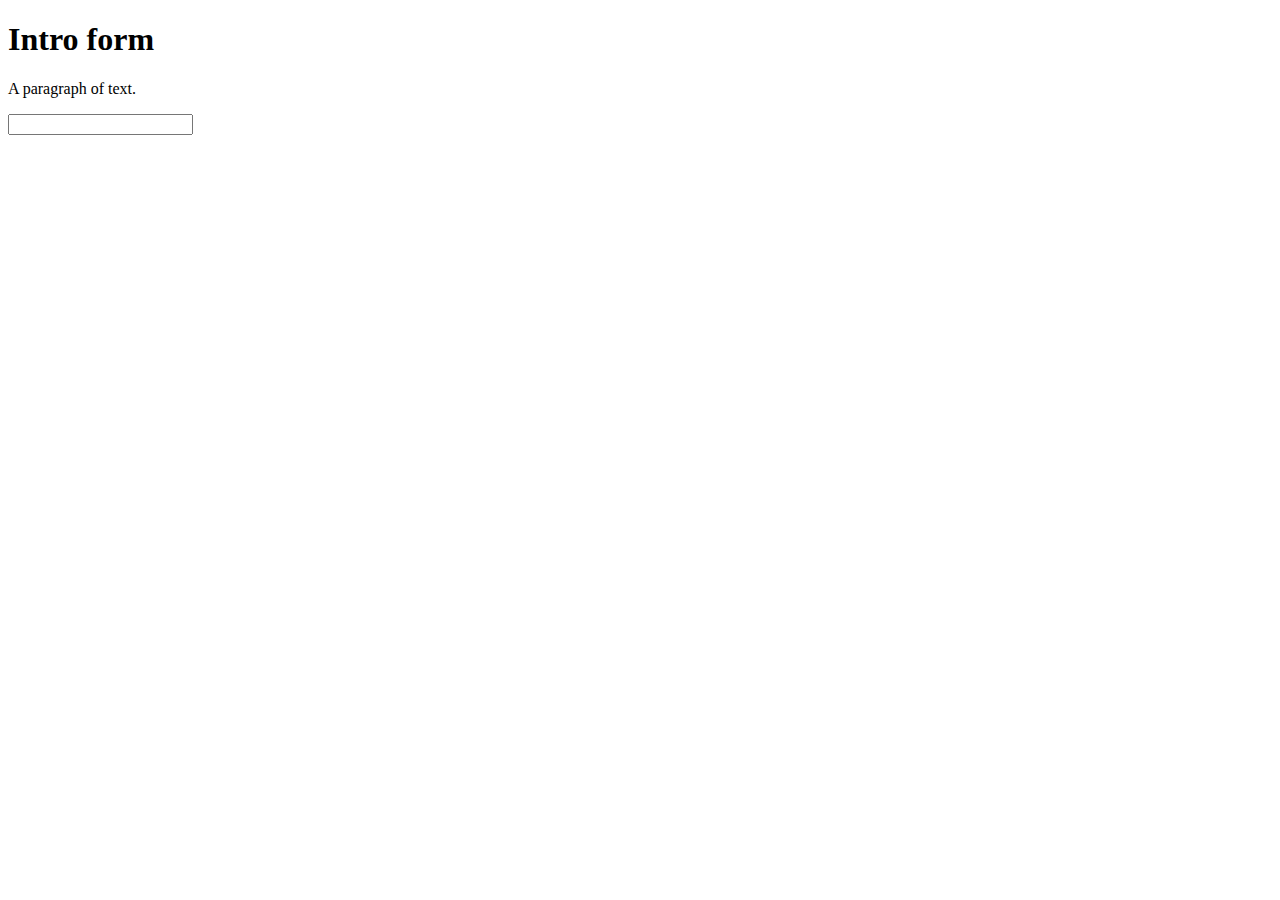
==== www/index.html @ 452e6580 "merged in initial version" ====
<!DOCTYPE HTML>
<html>
<head>
    <title>spq_easy prodcutions</title>
</head>
<body>
    <h1>Intro form</h1>
    <p>
    A paragraph of text.
    </p>
    <div>
        <form id="test-form" name="maven-test" action="">
            <input type="text" name="email" />
        </form>
    </div>
</body>
</html>
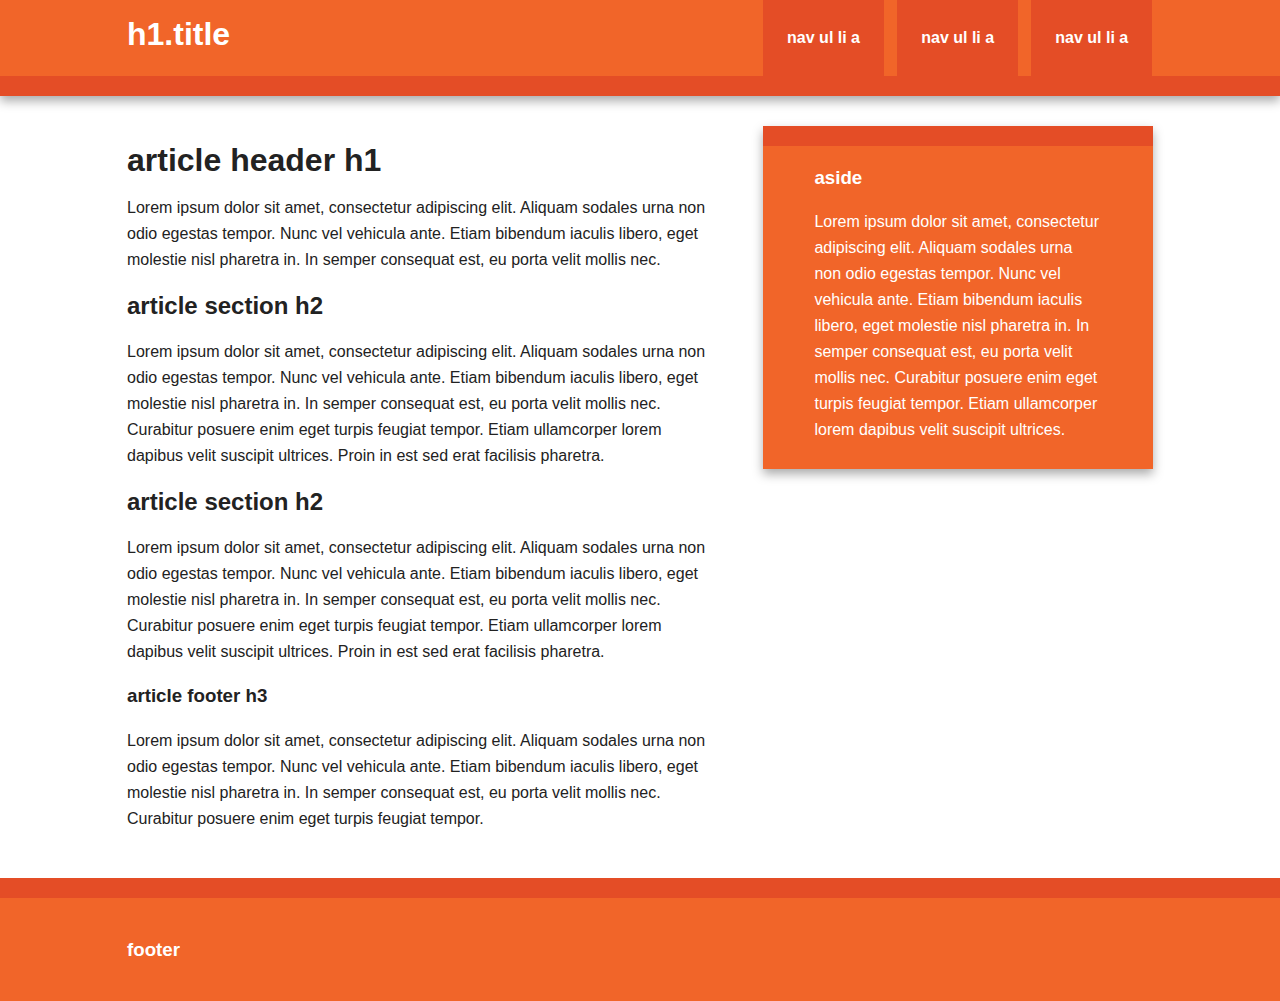
==== commit 885dc1ca: "Added bootstrap initializer files" ====
--- a/www/index.html
+++ b/www/index.html
@@ -1,17 +1,74 @@
-<!DOCTYPE HTML>
-<html>
-<head>
-    <title>spq_easy prodcutions</title>
-</head>
-<body>
-    <h1>Intro form</h1>
-    <p>
-    A paragraph of text.
-    </p>
-    <div>
-        <form id="test-form" name="maven-test" action="">
-            <input type="text" name="email" />
-        </form>
-    </div>
-</body>
+<!DOCTYPE html>
+<html class="no-js">
+    <head>
+        <meta charset="utf-8">
+        <meta http-equiv="X-UA-Compatible" content="IE=edge,chrome=1">
+        <title>SPQ-Easy Productions</title>
+        <meta name="description" content="First trial mobile app - Perl Maven Mobile course">
+        <meta name="viewport" content="width=device-width">
+
+        <link rel="stylesheet" href="css/normalize.min.css">
+        <link rel="stylesheet" href="css/main.css">
+
+        <script src="js/vendor/modernizr-2.6.2-respond-1.1.0.min.js"></script>
+    </head>
+    <body>
+        <!--[if lt IE 7]>
+            <p class="chromeframe">You are using an <strong>outdated</strong> browser. Please <a href="http://browsehappy.com/">upgrade your browser</a> or <a href="http://www.google.com/chromeframe/?redirect=true">activate Google Chrome Frame</a> to improve your experience.</p>
+        <![endif]-->
+
+        <div class="header-container">
+            <header class="wrapper clearfix">
+                <h1 class="title">h1.title</h1>
+                <nav>
+                    <ul>
+                        <li><a href="#">nav ul li a</a></li>
+                        <li><a href="#">nav ul li a</a></li>
+                        <li><a href="#">nav ul li a</a></li>
+                    </ul>
+                </nav>
+            </header>
+        </div>
+
+        <div class="main-container">
+            <div class="main wrapper clearfix">
+
+                <article>
+                    <header>
+                        <h1>article header h1</h1>
+                        <p>Lorem ipsum dolor sit amet, consectetur adipiscing elit. Aliquam sodales urna non odio egestas tempor. Nunc vel vehicula ante. Etiam bibendum iaculis libero, eget molestie nisl pharetra in. In semper consequat est, eu porta velit mollis nec.</p>
+                    </header>
+                    <section>
+                        <h2>article section h2</h2>
+                        <p>Lorem ipsum dolor sit amet, consectetur adipiscing elit. Aliquam sodales urna non odio egestas tempor. Nunc vel vehicula ante. Etiam bibendum iaculis libero, eget molestie nisl pharetra in. In semper consequat est, eu porta velit mollis nec. Curabitur posuere enim eget turpis feugiat tempor. Etiam ullamcorper lorem dapibus velit suscipit ultrices. Proin in est sed erat facilisis pharetra.</p>
+                    </section>
+                    <section>
+                        <h2>article section h2</h2>
+                        <p>Lorem ipsum dolor sit amet, consectetur adipiscing elit. Aliquam sodales urna non odio egestas tempor. Nunc vel vehicula ante. Etiam bibendum iaculis libero, eget molestie nisl pharetra in. In semper consequat est, eu porta velit mollis nec. Curabitur posuere enim eget turpis feugiat tempor. Etiam ullamcorper lorem dapibus velit suscipit ultrices. Proin in est sed erat facilisis pharetra.</p>
+                    </section>
+                    <footer>
+                        <h3>article footer h3</h3>
+                        <p>Lorem ipsum dolor sit amet, consectetur adipiscing elit. Aliquam sodales urna non odio egestas tempor. Nunc vel vehicula ante. Etiam bibendum iaculis libero, eget molestie nisl pharetra in. In semper consequat est, eu porta velit mollis nec. Curabitur posuere enim eget turpis feugiat tempor.</p>
+                    </footer>
+                </article>
+
+                <aside>
+                    <h3>aside</h3>
+                    <p>Lorem ipsum dolor sit amet, consectetur adipiscing elit. Aliquam sodales urna non odio egestas tempor. Nunc vel vehicula ante. Etiam bibendum iaculis libero, eget molestie nisl pharetra in. In semper consequat est, eu porta velit mollis nec. Curabitur posuere enim eget turpis feugiat tempor. Etiam ullamcorper lorem dapibus velit suscipit ultrices.</p>
+                </aside>
+
+            </div> <!-- #main -->
+        </div> <!-- #main-container -->
+
+        <div class="footer-container">
+            <footer class="wrapper">
+                <h3>footer</h3>
+            </footer>
+        </div>
+
+        <script src="//ajax.googleapis.com/ajax/libs/jquery/1.9.1/jquery.min.js"></script>
+        <script>window.jQuery || document.write('<script src="js/vendor/jquery-1.9.1.min.js"><\/script>')</script>
+
+        <script src="js/main.js"></script>
+    </body>
 </html>
--- a/www/css/main.css
+++ b/www/css/main.css
@@ -0,0 +1,397 @@
+/* ==========================================================================
+   HTML5 Boilerplate styles - h5bp.com (generated via initializr.com)
+   ========================================================================== */
+
+html,
+button,
+input,
+select,
+textarea {
+    color: #222;
+}
+
+body {
+    font-size: 1em;
+    line-height: 1.4;
+}
+
+::-moz-selection {
+    background: #b3d4fc;
+    text-shadow: none;
+}
+
+::selection {
+    background: #b3d4fc;
+    text-shadow: none;
+}
+
+hr {
+    display: block;
+    height: 1px;
+    border: 0;
+    border-top: 1px solid #ccc;
+    margin: 1em 0;
+    padding: 0;
+}
+
+img {
+    vertical-align: middle;
+}
+
+fieldset {
+    border: 0;
+    margin: 0;
+    padding: 0;
+}
+
+textarea {
+    resize: vertical;
+}
+
+.chromeframe {
+    margin: 0.2em 0;
+    background: #ccc;
+    color: #000;
+    padding: 0.2em 0;
+}
+
+
+/* ===== Initializr Styles ==================================================
+   Author: Jonathan Verrecchia - verekia.com/initializr/responsive-template
+   ========================================================================== */
+
+body {
+    font: 16px/26px Helvetica, Helvetica Neue, Arial;
+}
+
+.wrapper {
+    width: 90%;
+    margin: 0 5%;
+}
+
+/* ===================
+    ALL: Orange Theme
+   =================== */
+
+.header-container {
+    border-bottom: 20px solid #e44d26;
+}
+
+.footer-container,
+.main aside {
+    border-top: 20px solid #e44d26;
+}
+
+.header-container,
+.footer-container,
+.main aside {
+    background: #f16529;
+}
+
+.title {
+    color: white;
+}
+
+/* ==============
+    MOBILE: Menu
+   ============== */
+
+nav ul {
+    margin: 0;
+    padding: 0;
+}
+
+nav a {
+    display: block;
+    margin-bottom: 10px;
+    padding: 15px 0;
+
+    text-align: center;
+    text-decoration: none;
+    font-weight: bold;
+
+    color: white;
+    background: #e44d26;
+}
+
+nav a:hover,
+nav a:visited {
+    color: white;
+}
+
+nav a:hover {
+    text-decoration: underline;
+}
+
+/* ==============
+    MOBILE: Main
+   ============== */
+
+.main {
+    padding: 30px 0;
+}
+
+.main article h1 {
+    font-size: 2em;
+}
+
+.main aside {
+    color: white;
+    padding: 0px 5% 10px;
+}
+
+.footer-container footer {
+    color: white;
+    padding: 20px 0;
+}
+
+/* ===============
+    ALL: IE Fixes
+   =============== */
+
+.ie7 .title {
+    padding-top: 20px;
+}
+
+/* ==========================================================================
+   Author's custom styles
+   ========================================================================== */
+
+
+
+
+
+
+
+
+
+
+
+
+
+
+
+/* ==========================================================================
+   Media Queries
+   ========================================================================== */
+
+@media only screen and (min-width: 480px) {
+
+/* ====================
+    INTERMEDIATE: Menu
+   ==================== */
+
+    nav a {
+        float: left;
+        width: 27%;
+        margin: 0 1.7%;
+        padding: 25px 2%;
+        margin-bottom: 0;
+    }
+
+    nav li:first-child a {
+        margin-left: 0;
+    }
+
+    nav li:last-child a {
+        margin-right: 0;
+    }
+
+/* ========================
+    INTERMEDIATE: IE Fixes
+   ======================== */
+
+    nav ul li {
+        display: inline;
+    }
+
+    .oldie nav a {
+        margin: 0 0.7%;
+    }
+}
+
+@media only screen and (min-width: 768px) {
+
+/* ====================
+    WIDE: CSS3 Effects
+   ==================== */
+
+    .header-container,
+    .main aside {
+        -webkit-box-shadow: 0 5px 10px #aaa;
+           -moz-box-shadow: 0 5px 10px #aaa;
+                box-shadow: 0 5px 10px #aaa;
+    }
+
+/* ============
+    WIDE: Menu
+   ============ */
+
+    .title {
+        float: left;
+    }
+
+    nav {
+        float: right;
+        width: 38%;
+    }
+
+/* ============
+    WIDE: Main
+   ============ */
+
+    .main article {
+        float: left;
+        width: 57%;
+    }
+
+    .main aside {
+        float: right;
+        width: 28%;
+    }
+}
+
+@media only screen and (min-width: 1140px) {
+
+/* ===============
+    Maximal Width
+   =============== */
+
+    .wrapper {
+        width: 1026px; /* 1140px - 10% for margins */
+        margin: 0 auto;
+    }
+}
+
+/* ==========================================================================
+   Helper classes
+   ========================================================================== */
+
+.ir {
+    background-color: transparent;
+    border: 0;
+    overflow: hidden;
+    *text-indent: -9999px;
+}
+
+.ir:before {
+    content: "";
+    display: block;
+    width: 0;
+    height: 150%;
+}
+
+.hidden {
+    display: none !important;
+    visibility: hidden;
+}
+
+.visuallyhidden {
+    border: 0;
+    clip: rect(0 0 0 0);
+    height: 1px;
+    margin: -1px;
+    overflow: hidden;
+    padding: 0;
+    position: absolute;
+    width: 1px;
+}
+
+.visuallyhidden.focusable:active,
+.visuallyhidden.focusable:focus {
+    clip: auto;
+    height: auto;
+    margin: 0;
+    overflow: visible;
+    position: static;
+    width: auto;
+}
+
+.invisible {
+    visibility: hidden;
+}
+
+.clearfix:before,
+.clearfix:after {
+    content: " ";
+    display: table;
+}
+
+.clearfix:after {
+    clear: both;
+}
+
+.clearfix {
+    *zoom: 1;
+}
+
+/* ==========================================================================
+   Print styles
+   ========================================================================== */
+
+@media print {
+    * {
+        background: transparent !important;
+        color: #000 !important; /* Black prints faster: h5bp.com/s */
+        box-shadow: none !important;
+        text-shadow: none !important;
+    }
+
+    a,
+    a:visited {
+        text-decoration: underline;
+    }
+
+    a[href]:after {
+        content: " (" attr(href) ")";
+    }
+
+    abbr[title]:after {
+        content: " (" attr(title) ")";
+    }
+
+    /*
+     * Don't show links for images, or javascript/internal links
+     */
+
+    .ir a:after,
+    a[href^="javascript:"]:after,
+    a[href^="#"]:after {
+        content: "";
+    }
+
+    pre,
+    blockquote {
+        border: 1px solid #999;
+        page-break-inside: avoid;
+    }
+
+    thead {
+        display: table-header-group; /* h5bp.com/t */
+    }
+
+    tr,
+    img {
+        page-break-inside: avoid;
+    }
+
+    img {
+        max-width: 100% !important;
+    }
+
+    @page {
+        margin: 0.5cm;
+    }
+
+    p,
+    h2,
+    h3 {
+        orphans: 3;
+        widows: 3;
+    }
+
+    h2,
+    h3 {
+        page-break-after: avoid;
+    }
+}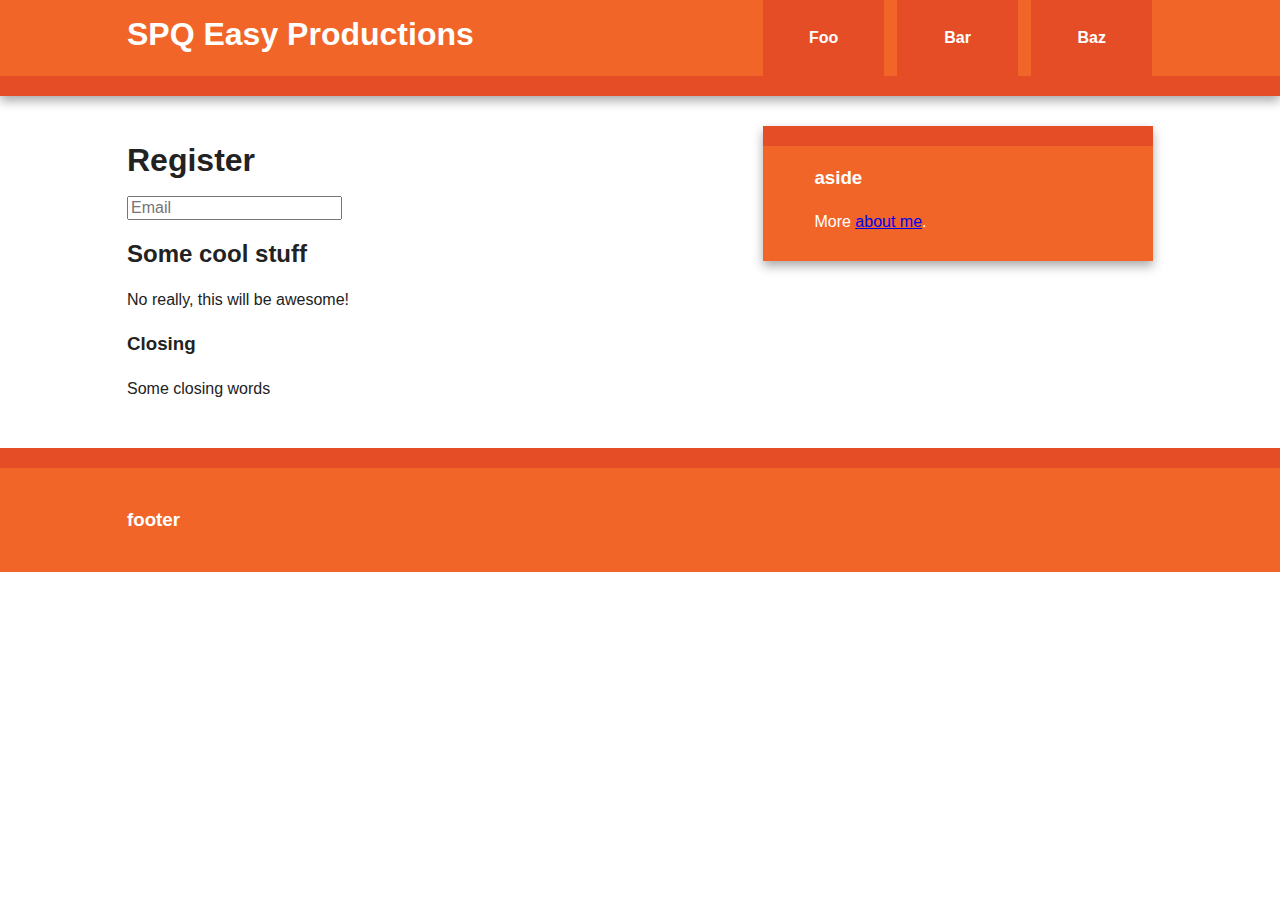
==== commit 623f877a: "Added an email field and updating some of the default content" ====
--- a/www/index.html
+++ b/www/index.html
@@ -1,74 +1,72 @@
 <!DOCTYPE html>
 <html class="no-js">
-    <head>
-        <meta charset="utf-8">
-        <meta http-equiv="X-UA-Compatible" content="IE=edge,chrome=1">
-        <title>SPQ-Easy Productions</title>
-        <meta name="description" content="First trial mobile app - Perl Maven Mobile course">
-        <meta name="viewport" content="width=device-width">
+<head>
+  <meta charset="utf-8">
+  <meta http-equiv="X-UA-Compatible" content="IE=edge,chrome=1">
+  <title>SPQ-Easy Productions</title>
+  <meta name="description" content="First trial mobile app - Perl Maven Mobile course">
+  <meta name="viewport" content="width=device-width">
 
-        <link rel="stylesheet" href="css/normalize.min.css">
-        <link rel="stylesheet" href="css/main.css">
+  <link rel="stylesheet" href="css/normalize.min.css">
+  <link rel="stylesheet" href="css/main.css">
 
-        <script src="js/vendor/modernizr-2.6.2-respond-1.1.0.min.js"></script>
-    </head>
-    <body>
-        <!--[if lt IE 7]>
-            <p class="chromeframe">You are using an <strong>outdated</strong> browser. Please <a href="http://browsehappy.com/">upgrade your browser</a> or <a href="http://www.google.com/chromeframe/?redirect=true">activate Google Chrome Frame</a> to improve your experience.</p>
-        <![endif]-->
+  <script src="js/vendor/modernizr-2.6.2-respond-1.1.0.min.js"></script>
+</head>
+<body>
+  <!--[if lt IE 7]>
+    <p class="chromeframe">You are using an <strong>outdated</strong> browser. Please <a href="http://browsehappy.com/">upgrade your browser</a> or <a href="http://www.google.com/chromeframe/?redirect=true">activate Google Chrome Frame</a> to improve your experience.</p>
+  <![endif]-->
 
-        <div class="header-container">
-            <header class="wrapper clearfix">
-                <h1 class="title">h1.title</h1>
-                <nav>
-                    <ul>
-                        <li><a href="#">nav ul li a</a></li>
-                        <li><a href="#">nav ul li a</a></li>
-                        <li><a href="#">nav ul li a</a></li>
-                    </ul>
-                </nav>
-            </header>
-        </div>
+  <div class="header-container">
+    <header class="wrapper clearfix">
+      <h1 class="title">SPQ Easy Productions</h1>
+      <nav>
+        <ul>
+          <li><a href="#">Foo</a></li>
+          <li><a href="#">Bar</a></li>
+          <li><a href="#">Baz</a></li>
+        </ul>
+      </nav>
+    </header>
+  </div>
 
-        <div class="main-container">
-            <div class="main wrapper clearfix">
+  <div class="main-container">
+    <div class="main wrapper clearfix">
 
-                <article>
-                    <header>
-                        <h1>article header h1</h1>
-                        <p>Lorem ipsum dolor sit amet, consectetur adipiscing elit. Aliquam sodales urna non odio egestas tempor. Nunc vel vehicula ante. Etiam bibendum iaculis libero, eget molestie nisl pharetra in. In semper consequat est, eu porta velit mollis nec.</p>
-                    </header>
-                    <section>
-                        <h2>article section h2</h2>
-                        <p>Lorem ipsum dolor sit amet, consectetur adipiscing elit. Aliquam sodales urna non odio egestas tempor. Nunc vel vehicula ante. Etiam bibendum iaculis libero, eget molestie nisl pharetra in. In semper consequat est, eu porta velit mollis nec. Curabitur posuere enim eget turpis feugiat tempor. Etiam ullamcorper lorem dapibus velit suscipit ultrices. Proin in est sed erat facilisis pharetra.</p>
-                    </section>
-                    <section>
-                        <h2>article section h2</h2>
-                        <p>Lorem ipsum dolor sit amet, consectetur adipiscing elit. Aliquam sodales urna non odio egestas tempor. Nunc vel vehicula ante. Etiam bibendum iaculis libero, eget molestie nisl pharetra in. In semper consequat est, eu porta velit mollis nec. Curabitur posuere enim eget turpis feugiat tempor. Etiam ullamcorper lorem dapibus velit suscipit ultrices. Proin in est sed erat facilisis pharetra.</p>
-                    </section>
-                    <footer>
-                        <h3>article footer h3</h3>
-                        <p>Lorem ipsum dolor sit amet, consectetur adipiscing elit. Aliquam sodales urna non odio egestas tempor. Nunc vel vehicula ante. Etiam bibendum iaculis libero, eget molestie nisl pharetra in. In semper consequat est, eu porta velit mollis nec. Curabitur posuere enim eget turpis feugiat tempor.</p>
-                    </footer>
-                </article>
+      <article>
+        <header>
+          <h1>Register</h1>
+          <form method="post" name="registration" id="form-registration" action="/api/registration">
+            <input type="text" name="email" id="field-email" placeholder="Email" />
+          </form>
+        </header>
+        <section>
+            <h2>Some cool stuff</h2>
+            <p>No really, this will be awesome!</p>
+        </section>
+        <footer>
+            <h3>Closing</h3>
+            <p>Some closing words</p>
+        </footer>
+      </article>
 
-                <aside>
-                    <h3>aside</h3>
-                    <p>Lorem ipsum dolor sit amet, consectetur adipiscing elit. Aliquam sodales urna non odio egestas tempor. Nunc vel vehicula ante. Etiam bibendum iaculis libero, eget molestie nisl pharetra in. In semper consequat est, eu porta velit mollis nec. Curabitur posuere enim eget turpis feugiat tempor. Etiam ullamcorper lorem dapibus velit suscipit ultrices.</p>
-                </aside>
+      <aside>
+          <h3>aside</h3>
+          <p>More <a href="http:/seanquinlan.net">about me</a>.</p>
+      </aside>
 
-            </div> <!-- #main -->
-        </div> <!-- #main-container -->
+    </div> <!-- #main -->
+  </div> <!-- #main-container -->
 
-        <div class="footer-container">
-            <footer class="wrapper">
-                <h3>footer</h3>
-            </footer>
-        </div>
+  <div class="footer-container">
+    <footer class="wrapper">
+        <h3>footer</h3>
+    </footer>
+  </div>
 
-        <script src="//ajax.googleapis.com/ajax/libs/jquery/1.9.1/jquery.min.js"></script>
-        <script>window.jQuery || document.write('<script src="js/vendor/jquery-1.9.1.min.js"><\/script>')</script>
+  <script src="//ajax.googleapis.com/ajax/libs/jquery/1.9.1/jquery.min.js"></script>
+  <script>window.jQuery || document.write('<script src="js/vendor/jquery-1.9.1.min.js"><\/script>')</script>
 
-        <script src="js/main.js"></script>
-    </body>
+  <script src="js/main.js"></script>
+</body>
 </html>
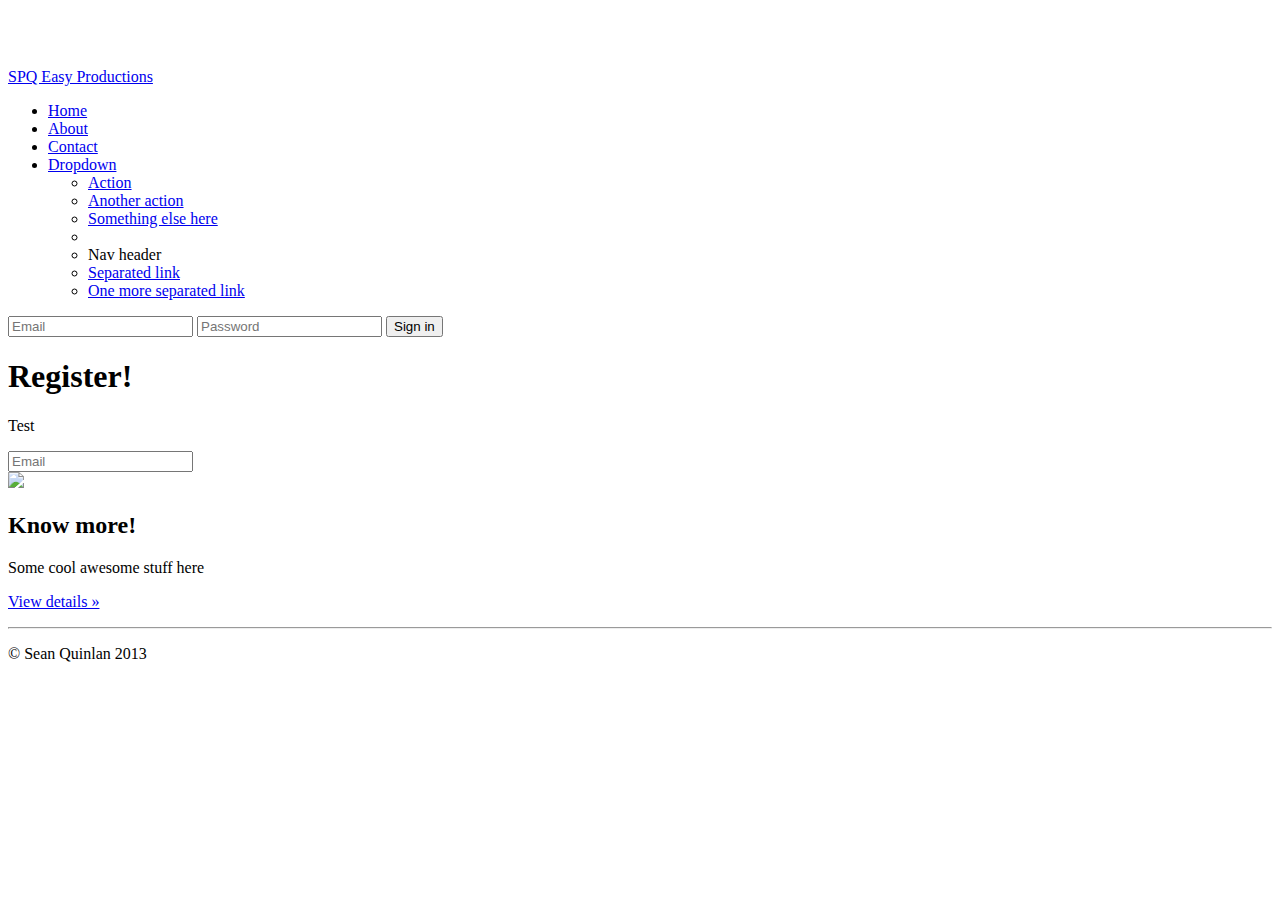
==== commit 54c7fbea: "Switching to bootstrap build of initializr" ====
--- a/www/index.html
+++ b/www/index.html
@@ -1,72 +1,114 @@
 <!DOCTYPE html>
-<html class="no-js">
-<head>
-  <meta charset="utf-8">
-  <meta http-equiv="X-UA-Compatible" content="IE=edge,chrome=1">
-  <title>SPQ-Easy Productions</title>
-  <meta name="description" content="First trial mobile app - Perl Maven Mobile course">
-  <meta name="viewport" content="width=device-width">
+<!--[if lt IE 7]>      <html class="no-js lt-ie9 lt-ie8 lt-ie7"> <![endif]-->
+<!--[if IE 7]>         <html class="no-js lt-ie9 lt-ie8"> <![endif]-->
+<!--[if IE 8]>         <html class="no-js lt-ie9"> <![endif]-->
+<!--[if gt IE 8]><!--> <html class="no-js"> <!--<![endif]-->
+    <head>
+        <meta charset="utf-8">
+        <meta http-equiv="X-UA-Compatible" content="IE=edge,chrome=1">
+        <title>SPQ-Easy Productions</title>
+        <meta name="description" content="First trial mobile app - Perl Maven Mobile course">
+        <meta name="viewport" content="width=device-width">
 
-  <link rel="stylesheet" href="css/normalize.min.css">
-  <link rel="stylesheet" href="css/main.css">
+        <link rel="stylesheet" href="css/bootstrap.min.css">
+        <style>
+            body {
+                padding-top: 60px;
+                padding-bottom: 40px;
+            }
+        </style>
+        <link rel="stylesheet" href="css/bootstrap-responsive.min.css">
+        <link rel="stylesheet" href="css/main.css">
 
-  <script src="js/vendor/modernizr-2.6.2-respond-1.1.0.min.js"></script>
-</head>
-<body>
-  <!--[if lt IE 7]>
-    <p class="chromeframe">You are using an <strong>outdated</strong> browser. Please <a href="http://browsehappy.com/">upgrade your browser</a> or <a href="http://www.google.com/chromeframe/?redirect=true">activate Google Chrome Frame</a> to improve your experience.</p>
-  <![endif]-->
+        <script src="js/vendor/modernizr-2.6.2-respond-1.1.0.min.js"></script>
+    </head>
+    <body>
+        <!--[if lt IE 7]>
+            <p class="chromeframe">You are using an <strong>outdated</strong> browser. Please <a href="http://browsehappy.com/">upgrade your browser</a> or <a href="http://www.google.com/chromeframe/?redirect=true">activate Google Chrome Frame</a> to improve your experience.</p>
+        <![endif]-->
 
-  <div class="header-container">
-    <header class="wrapper clearfix">
-      <h1 class="title">SPQ Easy Productions</h1>
-      <nav>
-        <ul>
-          <li><a href="#">Foo</a></li>
-          <li><a href="#">Bar</a></li>
-          <li><a href="#">Baz</a></li>
-        </ul>
-      </nav>
-    </header>
-  </div>
+        <!-- This code is taken from http://twitter.github.com/bootstrap/examples/hero.html -->
 
-  <div class="main-container">
-    <div class="main wrapper clearfix">
+        <div class="navbar navbar-inverse navbar-fixed-top">
+            <div class="navbar-inner">
+                <div class="container">
+                    <a class="btn btn-navbar" data-toggle="collapse" data-target=".nav-collapse">
+                        <span class="icon-bar"></span>
+                        <span class="icon-bar"></span>
+                        <span class="icon-bar"></span>
+                    </a>
+                    <a class="brand" href="#">SPQ Easy Productions</a>
+                    <div class="nav-collapse collapse">
+                        <ul class="nav">
+                            <li class="active"><a href="#">Home</a></li>
+                            <li><a href="#about">About</a></li>
+                            <li><a href="#contact">Contact</a></li>
+                            <li class="dropdown">
+                                <a href="#" class="dropdown-toggle" data-toggle="dropdown">Dropdown <b class="caret"></b></a>
+                                <ul class="dropdown-menu">
+                                    <li><a href="#">Action</a></li>
+                                    <li><a href="#">Another action</a></li>
+                                    <li><a href="#">Something else here</a></li>
+                                    <li class="divider"></li>
+                                    <li class="nav-header">Nav header</li>
+                                    <li><a href="#">Separated link</a></li>
+                                    <li><a href="#">One more separated link</a></li>
+                                </ul>
+                            </li>
+                        </ul>
+                        <form class="navbar-form pull-right">
+                            <input class="span2" type="text" placeholder="Email">
+                            <input class="span2" type="password" placeholder="Password">
+                            <button type="submit" class="btn">Sign in</button>
+                        </form>
+                    </div><!--/.nav-collapse -->
+                </div>
+            </div>
+        </div>
 
-      <article>
-        <header>
-          <h1>Register</h1>
-          <form method="post" name="registration" id="form-registration" action="/api/registration">
-            <input type="text" name="email" id="field-email" placeholder="Email" />
-          </form>
-        </header>
-        <section>
-            <h2>Some cool stuff</h2>
-            <p>No really, this will be awesome!</p>
-        </section>
-        <footer>
-            <h3>Closing</h3>
-            <p>Some closing words</p>
-        </footer>
-      </article>
+        <div class="container">
 
-      <aside>
-          <h3>aside</h3>
-          <p>More <a href="http:/seanquinlan.net">about me</a>.</p>
-      </aside>
+            <!-- Main hero unit for a primary marketing message or call to action -->
+            <div class="hero-unit">
+                <h1>Register!</h1>
+                <p id="email-input">Test</p>
+                <form name="test" id="form-test" action="/api/test" method="post">
+                  <input type="text" name="email" id="field-email" placeholder="Email" />
+                </form>
+            </div>
 
-    </div> <!-- #main -->
-  </div> <!-- #main-container -->
+            <!-- Example row of columns -->
+            <div class="row">
+                <div class="span4">
+                    <img src="/img/weekend-dgaf-a-g2.gif" />
+                </div>
+                <div class="span4">
+                    <h2>Know more!</h2>
+                    <p>Some cool awesome stuff here</p>
+                    <p><a class="btn" href="#">View details &raquo;</a></p>
+                </div>
+            </div>
 
-  <div class="footer-container">
-    <footer class="wrapper">
-        <h3>footer</h3>
-    </footer>
-  </div>
+            <hr>
 
-  <script src="//ajax.googleapis.com/ajax/libs/jquery/1.9.1/jquery.min.js"></script>
-  <script>window.jQuery || document.write('<script src="js/vendor/jquery-1.9.1.min.js"><\/script>')</script>
+            <footer>
+                <p>&copy; Sean Quinlan 2013</p>
+            </footer>
 
-  <script src="js/main.js"></script>
-</body>
+        </div> <!-- /container -->
+
+        <script src="//ajax.googleapis.com/ajax/libs/jquery/1.9.1/jquery.min.js"></script>
+        <script>window.jQuery || document.write('<script src="js/vendor/jquery-1.9.1.min.js"><\/script>')</script>
+
+        <script src="js/vendor/bootstrap.min.js"></script>
+
+        <script src="js/main.js"></script>
+
+        <script>
+            var _gaq=[['_setAccount','UA-XXXXX-X'],['_trackPageview']];
+            (function(d,t){var g=d.createElement(t),s=d.getElementsByTagName(t)[0];
+            g.src=('https:'==location.protocol?'//ssl':'//www')+'.google-analytics.com/ga.js';
+            s.parentNode.insertBefore(g,s)}(document,'script'));
+        </script>
+    </body>
 </html>
--- a/www/css/main.css
+++ b/www/css/main.css
@@ -1,157 +1,4 @@
-/* ==========================================================================
-   HTML5 Boilerplate styles - h5bp.com (generated via initializr.com)
-   ========================================================================== */
 
-html,
-button,
-input,
-select,
-textarea {
-    color: #222;
-}
-
-body {
-    font-size: 1em;
-    line-height: 1.4;
-}
-
-::-moz-selection {
-    background: #b3d4fc;
-    text-shadow: none;
-}
-
-::selection {
-    background: #b3d4fc;
-    text-shadow: none;
-}
-
-hr {
-    display: block;
-    height: 1px;
-    border: 0;
-    border-top: 1px solid #ccc;
-    margin: 1em 0;
-    padding: 0;
-}
-
-img {
-    vertical-align: middle;
-}
-
-fieldset {
-    border: 0;
-    margin: 0;
-    padding: 0;
-}
-
-textarea {
-    resize: vertical;
-}
-
-.chromeframe {
-    margin: 0.2em 0;
-    background: #ccc;
-    color: #000;
-    padding: 0.2em 0;
-}
-
-
-/* ===== Initializr Styles ==================================================
-   Author: Jonathan Verrecchia - verekia.com/initializr/responsive-template
-   ========================================================================== */
-
-body {
-    font: 16px/26px Helvetica, Helvetica Neue, Arial;
-}
-
-.wrapper {
-    width: 90%;
-    margin: 0 5%;
-}
-
-/* ===================
-    ALL: Orange Theme
-   =================== */
-
-.header-container {
-    border-bottom: 20px solid #e44d26;
-}
-
-.footer-container,
-.main aside {
-    border-top: 20px solid #e44d26;
-}
-
-.header-container,
-.footer-container,
-.main aside {
-    background: #f16529;
-}
-
-.title {
-    color: white;
-}
-
-/* ==============
-    MOBILE: Menu
-   ============== */
-
-nav ul {
-    margin: 0;
-    padding: 0;
-}
-
-nav a {
-    display: block;
-    margin-bottom: 10px;
-    padding: 15px 0;
-
-    text-align: center;
-    text-decoration: none;
-    font-weight: bold;
-
-    color: white;
-    background: #e44d26;
-}
-
-nav a:hover,
-nav a:visited {
-    color: white;
-}
-
-nav a:hover {
-    text-decoration: underline;
-}
-
-/* ==============
-    MOBILE: Main
-   ============== */
-
-.main {
-    padding: 30px 0;
-}
-
-.main article h1 {
-    font-size: 2em;
-}
-
-.main aside {
-    color: white;
-    padding: 0px 5% 10px;
-}
-
-.footer-container footer {
-    color: white;
-    padding: 20px 0;
-}
-
-/* ===============
-    ALL: IE Fixes
-   =============== */
-
-.ie7 .title {
-    padding-top: 20px;
-}
 
 /* ==========================================================================
    Author's custom styles
@@ -171,227 +18,5 @@
 
 
 
-/* ==========================================================================
-   Media Queries
-   ========================================================================== */
 
-@media only screen and (min-width: 480px) {
 
-/* ====================
-    INTERMEDIATE: Menu
-   ==================== */
-
-    nav a {
-        float: left;
-        width: 27%;
-        margin: 0 1.7%;
-        padding: 25px 2%;
-        margin-bottom: 0;
-    }
-
-    nav li:first-child a {
-        margin-left: 0;
-    }
-
-    nav li:last-child a {
-        margin-right: 0;
-    }
-
-/* ========================
-    INTERMEDIATE: IE Fixes
-   ======================== */
-
-    nav ul li {
-        display: inline;
-    }
-
-    .oldie nav a {
-        margin: 0 0.7%;
-    }
-}
-
-@media only screen and (min-width: 768px) {
-
-/* ====================
-    WIDE: CSS3 Effects
-   ==================== */
-
-    .header-container,
-    .main aside {
-        -webkit-box-shadow: 0 5px 10px #aaa;
-           -moz-box-shadow: 0 5px 10px #aaa;
-                box-shadow: 0 5px 10px #aaa;
-    }
-
-/* ============
-    WIDE: Menu
-   ============ */
-
-    .title {
-        float: left;
-    }
-
-    nav {
-        float: right;
-        width: 38%;
-    }
-
-/* ============
-    WIDE: Main
-   ============ */
-
-    .main article {
-        float: left;
-        width: 57%;
-    }
-
-    .main aside {
-        float: right;
-        width: 28%;
-    }
-}
-
-@media only screen and (min-width: 1140px) {
-
-/* ===============
-    Maximal Width
-   =============== */
-
-    .wrapper {
-        width: 1026px; /* 1140px - 10% for margins */
-        margin: 0 auto;
-    }
-}
-
-/* ==========================================================================
-   Helper classes
-   ========================================================================== */
-
-.ir {
-    background-color: transparent;
-    border: 0;
-    overflow: hidden;
-    *text-indent: -9999px;
-}
-
-.ir:before {
-    content: "";
-    display: block;
-    width: 0;
-    height: 150%;
-}
-
-.hidden {
-    display: none !important;
-    visibility: hidden;
-}
-
-.visuallyhidden {
-    border: 0;
-    clip: rect(0 0 0 0);
-    height: 1px;
-    margin: -1px;
-    overflow: hidden;
-    padding: 0;
-    position: absolute;
-    width: 1px;
-}
-
-.visuallyhidden.focusable:active,
-.visuallyhidden.focusable:focus {
-    clip: auto;
-    height: auto;
-    margin: 0;
-    overflow: visible;
-    position: static;
-    width: auto;
-}
-
-.invisible {
-    visibility: hidden;
-}
-
-.clearfix:before,
-.clearfix:after {
-    content: " ";
-    display: table;
-}
-
-.clearfix:after {
-    clear: both;
-}
-
-.clearfix {
-    *zoom: 1;
-}
-
-/* ==========================================================================
-   Print styles
-   ========================================================================== */
-
-@media print {
-    * {
-        background: transparent !important;
-        color: #000 !important; /* Black prints faster: h5bp.com/s */
-        box-shadow: none !important;
-        text-shadow: none !important;
-    }
-
-    a,
-    a:visited {
-        text-decoration: underline;
-    }
-
-    a[href]:after {
-        content: " (" attr(href) ")";
-    }
-
-    abbr[title]:after {
-        content: " (" attr(title) ")";
-    }
-
-    /*
-     * Don't show links for images, or javascript/internal links
-     */
-
-    .ir a:after,
-    a[href^="javascript:"]:after,
-    a[href^="#"]:after {
-        content: "";
-    }
-
-    pre,
-    blockquote {
-        border: 1px solid #999;
-        page-break-inside: avoid;
-    }
-
-    thead {
-        display: table-header-group; /* h5bp.com/t */
-    }
-
-    tr,
-    img {
-        page-break-inside: avoid;
-    }
-
-    img {
-        max-width: 100% !important;
-    }
-
-    @page {
-        margin: 0.5cm;
-    }
-
-    p,
-    h2,
-    h3 {
-        orphans: 3;
-        widows: 3;
-    }
-
-    h2,
-    h3 {
-        page-break-after: avoid;
-    }
-}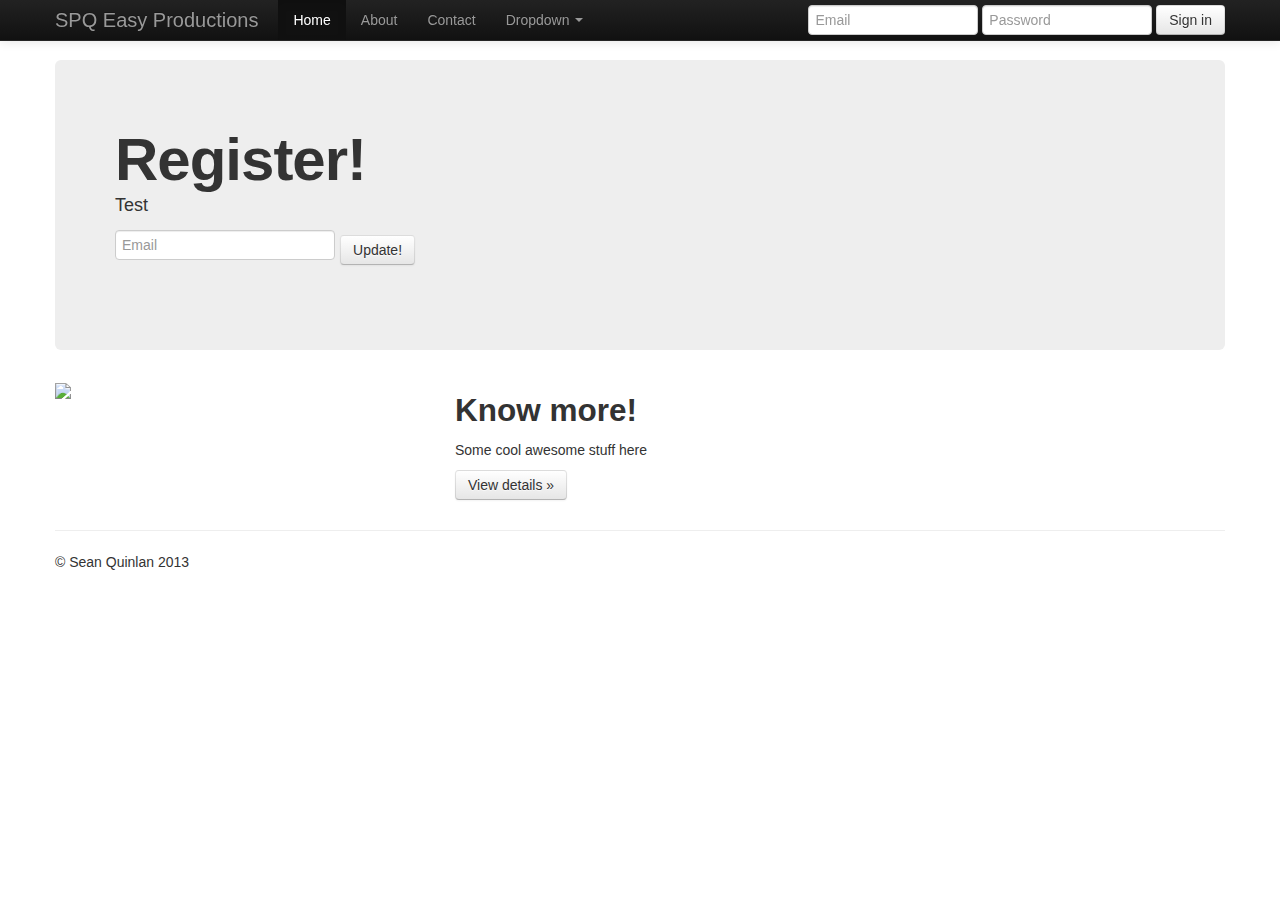
==== commit e81fb7e5: "Switching to use button" ====
--- a/www/index.html
+++ b/www/index.html
@@ -74,6 +74,7 @@
                 <p id="email-input">Test</p>
                 <form name="test" id="form-test" action="/api/test" method="post">
                   <input type="text" name="email" id="field-email" placeholder="Email" />
+                  <button type="button" class="btn" id="btn-email-input-test">Update!</button>
                 </form>
             </div>
 
@@ -103,12 +104,5 @@
         <script src="js/vendor/bootstrap.min.js"></script>
 
         <script src="js/main.js"></script>
-
-        <script>
-            var _gaq=[['_setAccount','UA-XXXXX-X'],['_trackPageview']];
-            (function(d,t){var g=d.createElement(t),s=d.getElementsByTagName(t)[0];
-            g.src=('https:'==location.protocol?'//ssl':'//www')+'.google-analytics.com/ga.js';
-            s.parentNode.insertBefore(g,s)}(document,'script'));
-        </script>
     </body>
 </html>
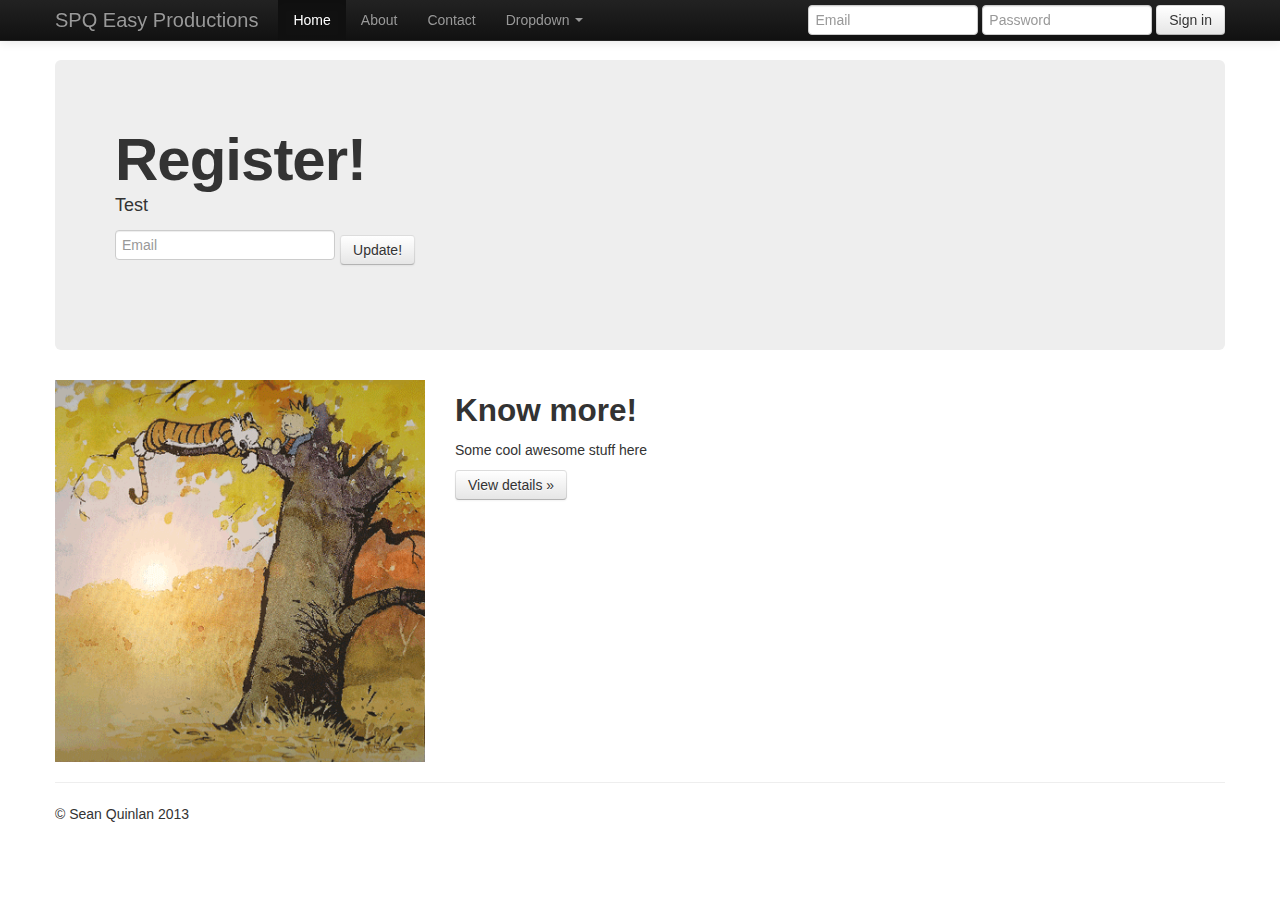
==== commit 70b3226a: "adding images, initialize js" ====
--- a/www/index.html
+++ b/www/index.html
@@ -81,7 +81,7 @@
             <!-- Example row of columns -->
             <div class="row">
                 <div class="span4">
-                    <img src="/img/weekend-dgaf-a-g2.gif" />
+                    <img src="img/weekend-dgaf-a-g2.gif" />
                 </div>
                 <div class="span4">
                     <h2>Know more!</h2>
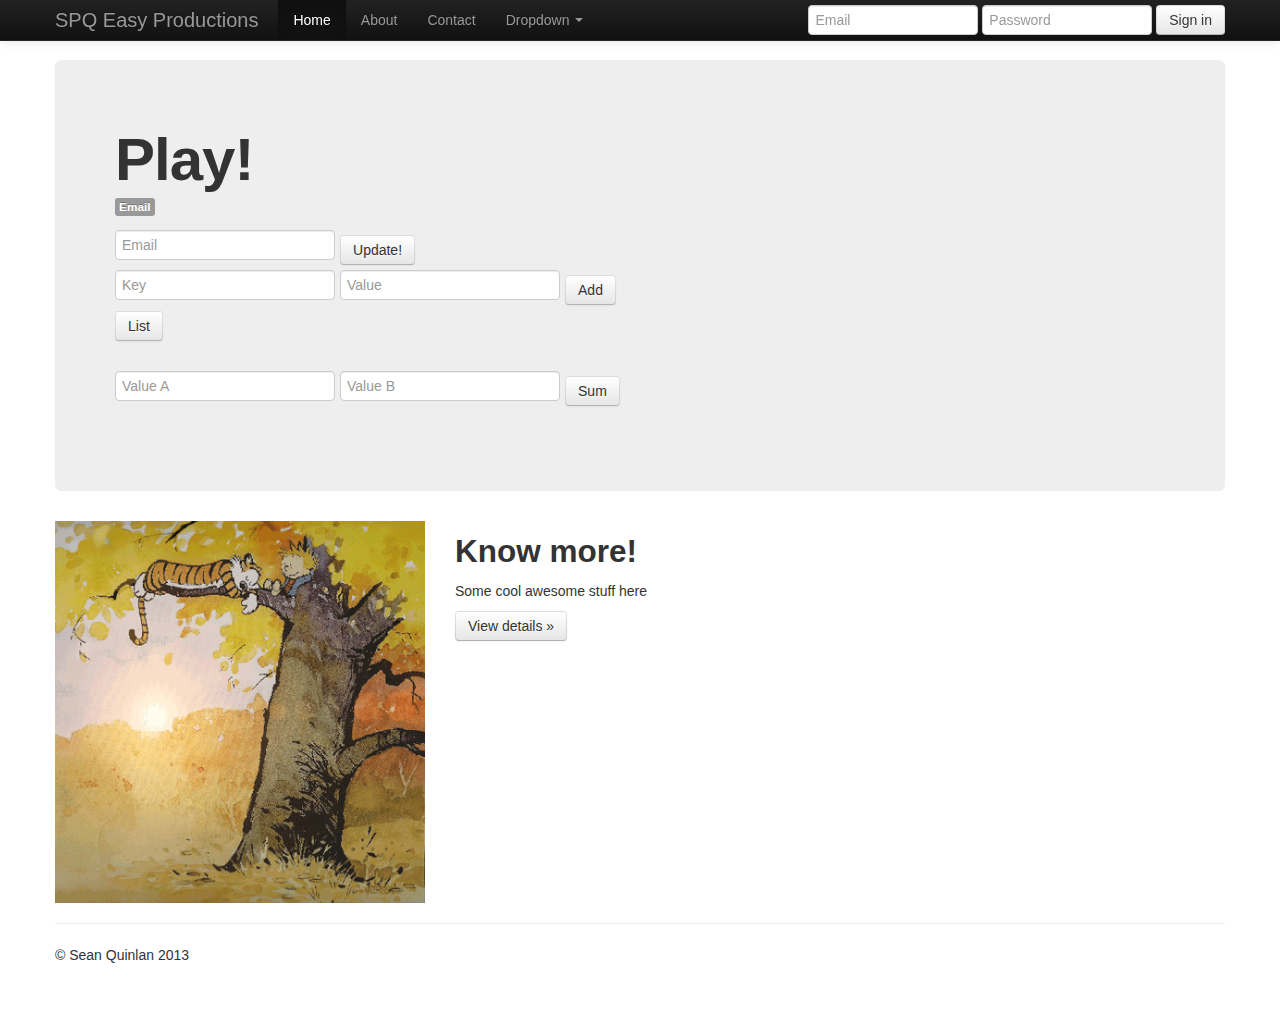
==== commit 9490034a: "More experiments" ====
--- a/www/index.html
+++ b/www/index.html
@@ -3,106 +3,129 @@
 <!--[if IE 7]>         <html class="no-js lt-ie9 lt-ie8"> <![endif]-->
 <!--[if IE 8]>         <html class="no-js lt-ie9"> <![endif]-->
 <!--[if gt IE 8]><!--> <html class="no-js"> <!--<![endif]-->
-    <head>
-        <meta charset="utf-8">
-        <meta http-equiv="X-UA-Compatible" content="IE=edge,chrome=1">
-        <title>SPQ-Easy Productions</title>
-        <meta name="description" content="First trial mobile app - Perl Maven Mobile course">
-        <meta name="viewport" content="width=device-width">
+<head>
+  <meta charset="utf-8">
+  <meta http-equiv="X-UA-Compatible" content="IE=edge,chrome=1">
+  <title>SPQ-Easy Productions</title>
+  <meta name="description" content="First trial mobile app - Perl Maven Mobile course">
+  <meta name="viewport" content="width=device-width">
 
-        <link rel="stylesheet" href="css/bootstrap.min.css">
-        <style>
-            body {
-                padding-top: 60px;
-                padding-bottom: 40px;
-            }
-        </style>
-        <link rel="stylesheet" href="css/bootstrap-responsive.min.css">
-        <link rel="stylesheet" href="css/main.css">
+  <link rel="stylesheet" href="css/bootstrap.min.css">
+  <style>
+    body {
+        padding-top: 60px;
+        padding-bottom: 40px;
+    }
+  </style>
+  <link rel="stylesheet" href="css/bootstrap-responsive.min.css">
+  <link rel="stylesheet" href="css/main.css">
 
-        <script src="js/vendor/modernizr-2.6.2-respond-1.1.0.min.js"></script>
-    </head>
-    <body>
-        <!--[if lt IE 7]>
-            <p class="chromeframe">You are using an <strong>outdated</strong> browser. Please <a href="http://browsehappy.com/">upgrade your browser</a> or <a href="http://www.google.com/chromeframe/?redirect=true">activate Google Chrome Frame</a> to improve your experience.</p>
-        <![endif]-->
+  <script src="js/vendor/modernizr-2.6.2-respond-1.1.0.min.js"></script>
+</head>
 
-        <!-- This code is taken from http://twitter.github.com/bootstrap/examples/hero.html -->
+<body>
+  <!--[if lt IE 7]>
+      <p class="chromeframe">
+        You are using an <strong>outdated</strong> browser. Please
+        <a href="http://browsehappy.com/">upgrade your browser</a> or
+        <a href="http://www.google.com/chromeframe/?redirect=true">activate
+        Google Chrome Frame</a> to improve your experience.
+      </p>
+  <![endif]-->
 
-        <div class="navbar navbar-inverse navbar-fixed-top">
-            <div class="navbar-inner">
-                <div class="container">
-                    <a class="btn btn-navbar" data-toggle="collapse" data-target=".nav-collapse">
-                        <span class="icon-bar"></span>
-                        <span class="icon-bar"></span>
-                        <span class="icon-bar"></span>
-                    </a>
-                    <a class="brand" href="#">SPQ Easy Productions</a>
-                    <div class="nav-collapse collapse">
-                        <ul class="nav">
-                            <li class="active"><a href="#">Home</a></li>
-                            <li><a href="#about">About</a></li>
-                            <li><a href="#contact">Contact</a></li>
-                            <li class="dropdown">
-                                <a href="#" class="dropdown-toggle" data-toggle="dropdown">Dropdown <b class="caret"></b></a>
-                                <ul class="dropdown-menu">
-                                    <li><a href="#">Action</a></li>
-                                    <li><a href="#">Another action</a></li>
-                                    <li><a href="#">Something else here</a></li>
-                                    <li class="divider"></li>
-                                    <li class="nav-header">Nav header</li>
-                                    <li><a href="#">Separated link</a></li>
-                                    <li><a href="#">One more separated link</a></li>
-                                </ul>
-                            </li>
-                        </ul>
-                        <form class="navbar-form pull-right">
-                            <input class="span2" type="text" placeholder="Email">
-                            <input class="span2" type="password" placeholder="Password">
-                            <button type="submit" class="btn">Sign in</button>
-                        </form>
-                    </div><!--/.nav-collapse -->
-                </div>
-            </div>
+  <!-- This code is taken from http://twitter.github.com/bootstrap/examples/hero.html -->
+
+  <div class="navbar navbar-inverse navbar-fixed-top">
+    <div class="navbar-inner">
+      <div class="container">
+        <a class="btn btn-navbar" data-toggle="collapse" data-target=".nav-collapse">
+          <span class="icon-bar"></span>
+          <span class="icon-bar"></span>
+          <span class="icon-bar"></span>
+        </a>
+        <a class="brand" href="#">SPQ Easy Productions</a>
+        <div class="nav-collapse collapse">
+          <ul class="nav">
+            <li class="active"><a href="#">Home</a></li>
+            <li><a href="#about">About</a></li>
+            <li><a href="#contact">Contact</a></li>
+            <li class="dropdown">
+              <a href="#" class="dropdown-toggle" data-toggle="dropdown">Dropdown <b class="caret"></b></a>
+              <ul class="dropdown-menu">
+                <li><a href="#">Action</a></li>
+                <li><a href="#">Another action</a></li>
+                <li><a href="#">Something else here</a></li>
+                <li class="divider"></li>
+                <li class="nav-header">Nav header</li>
+                <li><a href="#">Separated link</a></li>
+                <li><a href="#">One more separated link</a></li>
+              </ul>
+            </li>
+          </ul>
+          <form class="navbar-form pull-right">
+            <input class="span2" type="text" placeholder="Email">
+            <input class="span2" type="password" placeholder="Password">
+            <button type="submit" class="btn">Sign in</button>
+          </form>
+          </div><!--/.nav-collapse -->
         </div>
+    </div>
+  </div>
 
-        <div class="container">
+  <div class="container">
 
-            <!-- Main hero unit for a primary marketing message or call to action -->
-            <div class="hero-unit">
-                <h1>Register!</h1>
-                <p id="email-input">Test</p>
-                <form name="test" id="form-test" action="/api/test" method="post">
-                  <input type="text" name="email" id="field-email" placeholder="Email" />
-                  <button type="button" class="btn" id="btn-email-input-test">Update!</button>
-                </form>
-            </div>
+    <!-- Main hero unit for a primary marketing message or call to action -->
+    <div class="hero-unit">
+      <h1>Play!</h1>
+      <p><span class="label" id="email-input">Email</span></p>
+      <form name="test" id="form-test" action="/api/test" method="post">
+        <div>
+          <input type="email" name="email" id="field-email" placeholder="Email" />
+          <button type="button" class="btn" id="btn-email-input-test">Update!</button>
+        </div>
+        <div>
+          <input type="text" name="key"   id="field-key"   placeholder="Key" />
+          <input type="text" name="value" id="field-value" placeholder="Value" />
+          <button type="button" class="btn" id="btn-pairs-add">Add</button>
+        </div>
+        <div>
+          <button type="button" class="btn" id="btn-pairs-list">List</button>
+        </div>
+        <div>
+          <span id="span-sum"></span><br />
+          <input type="text" name="a"    id="field-a" placeholder="Value A" />
+          <input type="text" name="b"    id="field-b" placeholder="Value B" />
+          <button type="button" class="btn" id="btn-pairs-ajax">Sum</button>
+        </div>
+      </form>
+    </div>
 
-            <!-- Example row of columns -->
-            <div class="row">
-                <div class="span4">
-                    <img src="img/weekend-dgaf-a-g2.gif" />
-                </div>
-                <div class="span4">
-                    <h2>Know more!</h2>
-                    <p>Some cool awesome stuff here</p>
-                    <p><a class="btn" href="#">View details &raquo;</a></p>
-                </div>
-            </div>
+    <!-- Example row of columns -->
+    <div class="row">
+      <div class="span4" id="div-pairs-list"></div>
+      <div class="span4" id="div-cool-image">
+        <img src="img/weekend-dgaf-a-g2.gif" />
+      </div>
+      <div class="span4">
+        <h2>Know more!</h2>
+        <p>Some cool awesome stuff here</p>
+        <p><a class="btn" href="#">View details &raquo;</a></p>
+      </div>
+    </div>
 
-            <hr>
+    <hr>
 
-            <footer>
-                <p>&copy; Sean Quinlan 2013</p>
-            </footer>
+    <footer>
+      <p>&copy; Sean Quinlan 2013</p>
+    </footer>
 
-        </div> <!-- /container -->
+  </div> <!-- /container -->
 
-        <script src="//ajax.googleapis.com/ajax/libs/jquery/1.9.1/jquery.min.js"></script>
-        <script>window.jQuery || document.write('<script src="js/vendor/jquery-1.9.1.min.js"><\/script>')</script>
+  <script src="//ajax.googleapis.com/ajax/libs/jquery/1.9.1/jquery.min.js"></script>
+  <script>window.jQuery || document.write('<script src="js/vendor/jquery-1.9.1.min.js"><\/script>')</script>
 
-        <script src="js/vendor/bootstrap.min.js"></script>
+  <script src="js/vendor/bootstrap.min.js"></script>
 
-        <script src="js/main.js"></script>
-    </body>
+  <script src="js/main.js"></script>
+</body>
 </html>
--- a/www/css/main.css
+++ b/www/css/main.css
@@ -5,18 +5,6 @@
    ========================================================================== */
 
 
-
-
-
-
-
-
-
-
-
-
-
-
-
-
-
+#div-pairs-list {
+    display: none;
+}
